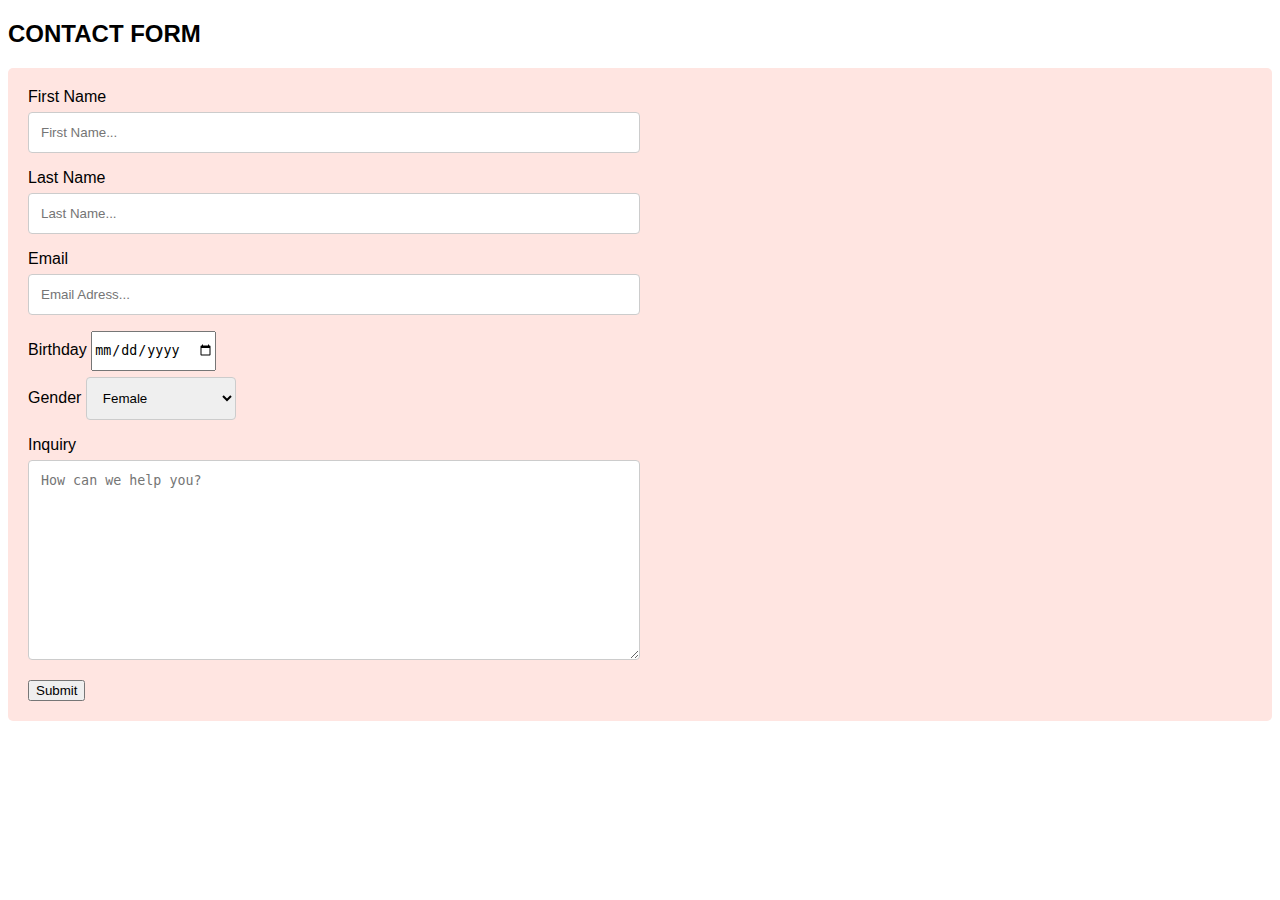
==== contact.html @ ac70381a "homework 1" ====
<!DOCTYPE html>
<html>
    <head>
        <meta name="viewport" content="width=device-width, initial-scale=1">
        <style>
            body{font-family:Verdana, Geneva, Tahoma, sans-serif}
            *{box-sizing: border-box;}
            
            input[type=text], select, textarea{
                width: 50%;
                padding: 12px;
                border: 1px solid #ccc;
                border-radius: 4px;
                box-sizing: border-box;
                margin-top: 6px;
                margin-bottom: 16px;
                resize: vertical;
            }

            input[type-submit] {
                background-color:rgb(255, 229, 225);
                color: white;
                padding: 12px 20px;
                border: none;
                border-radius: 4px;
                cursor: pointer;
            }

        .container {
            border-radius: 5px;
            background-color:rgb(255, 229, 225);
            padding: 20px;
        }
        </style>
    </head>
    <body>
        <h2>CONTACT FORM</h2>
        <div class="container">
            <form action="/action_page.php">
                <label for="fname">First Name</label><br>
                    <input type="text" id="fname" name="firstname" placeholder="First Name...">
                    <br>

                <label for="lname">Last Name</label><br>
                    <input type="text" id="lname" name="lastname" placeholder="Last Name...">
                    <br>

                <label for="email">Email </label><br>
                    <input type="text" id="email" name="email" placeholder="Email Adress...">
                    <br>

                <label for="birthday">Birthday</label>
                    <input type="date" id="birthday" name="birthday" style="height:40px;"><br>

                <label for="Gender">Gender</label>
                    <select id="gender" name="Gender" style="width:150px;">
                      <option value="Female">Female</option>
                      <option value="Male">Male</option>
                      <option value="Unidentified">Unidentified</option>
                    </select>
                    <br>
               
                <label for="inquiry">Inquiry</label><br>
                    <textarea id="inquiry" name="inquiry" placeholder="How can we help you?" style="height:200px;"></textarea><br>

                <input type="submit" value="Submit">

            </form>
        </div>
    </body>
    </html>
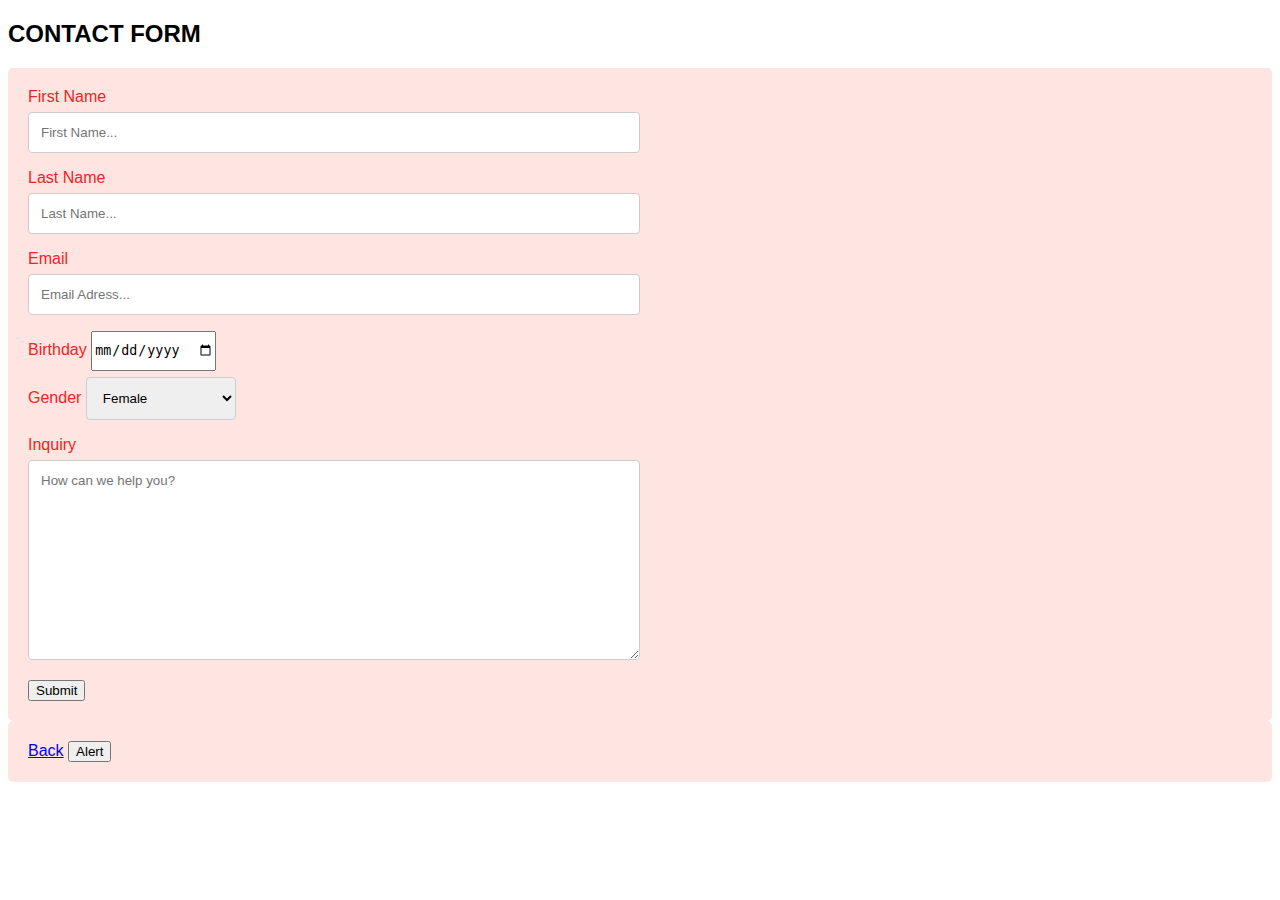
==== commit ed078fb3: "homework2" ====
--- a/contact.html
+++ b/contact.html
@@ -1,71 +1,106 @@
 <!DOCTYPE html>
 <html>
-    <head>
-        <meta name="viewport" content="width=device-width, initial-scale=1">
-        <style>
-            body{font-family:Verdana, Geneva, Tahoma, sans-serif}
-            *{box-sizing: border-box;}
-            
-            input[type=text], select, textarea{
-                width: 50%;
-                padding: 12px;
-                border: 1px solid #ccc;
-                border-radius: 4px;
-                box-sizing: border-box;
-                margin-top: 6px;
-                margin-bottom: 16px;
-                resize: vertical;
-            }
 
-            input[type-submit] {
-                background-color:rgb(255, 229, 225);
-                color: white;
-                padding: 12px 20px;
-                border: none;
-                border-radius: 4px;
-                cursor: pointer;
-            }
+<head>
+    <link href="mystyle.css" rel="stylesheet" />
+    <script src="https://ajax.googleapis.com/ajax/libs/jquery/3.5.1/jquery.min.js"></script>
+    <meta name="viewport" content="width=device-width, initial-scale=1">
+    <style>
+        body {
+            font-family: Verdana, Geneva, Tahoma, sans-serif
+        }
+        
+        * {
+            box-sizing: border-box;
+        }
+        
+        label {
+            color: #ee2424;
+        }
+        
+        input[type=text],
+        select,
+        textarea {
+            width: 50%;
+            padding: 12px;
+            border: 1px solid #ccc;
+            border-radius: 4px;
+            box-sizing: border-box;
+            margin-top: 6px;
+            margin-bottom: 16px;
+            resize: vertical;
+        }
+        
+        textarea {
+            font-family: Verdana, Geneva, Tahoma, sans-serif;
+        }
+        
+        input[type-submit] {
+            background-color: rgb(255, 229, 225);
+            color: white;
+            padding: 12px 20px;
+            border: none;
+            border-radius: 4px;
+            cursor: pointer;
+        }
+    </style>
+</head>
 
-        .container {
-            border-radius: 5px;
-            background-color:rgb(255, 229, 225);
-            padding: 20px;
-        }
-        </style>
-    </head>
-    <body>
-        <h2>CONTACT FORM</h2>
-        <div class="container">
-            <form action="/action_page.php">
-                <label for="fname">First Name</label><br>
-                    <input type="text" id="fname" name="firstname" placeholder="First Name...">
-                    <br>
+<body>
+    <h2>CONTACT FORM</h2>
+    <div class="contact-container">
+        <form action="/action_page.php">
+            <label id="label-fname" for="fname">First Name</label><br>
+            <input type="text" id="fname" name="firstname" placeholder="First Name...">
+            <br>
 
-                <label for="lname">Last Name</label><br>
-                    <input type="text" id="lname" name="lastname" placeholder="Last Name...">
-                    <br>
+            <label id="label-lname" for="lname">Last Name</label><br>
+            <input type="text" id="lname" name="lastname" placeholder="Last Name...">
+            <br>
 
-                <label for="email">Email </label><br>
-                    <input type="text" id="email" name="email" placeholder="Email Adress...">
-                    <br>
+            <label for="email">Email </label><br>
+            <input type="text" id="email" name="email" placeholder="Email Adress...">
+            <br>
 
-                <label for="birthday">Birthday</label>
-                    <input type="date" id="birthday" name="birthday" style="height:40px;"><br>
+            <label for="birthday">Birthday</label>
+            <input type="date" id="birthday" name="birthday" style="height:40px;"><br>
 
-                <label for="Gender">Gender</label>
-                    <select id="gender" name="Gender" style="width:150px;">
-                      <option value="Female">Female</option>
-                      <option value="Male">Male</option>
-                      <option value="Unidentified">Unidentified</option>
-                    </select>
-                    <br>
-               
-                <label for="inquiry">Inquiry</label><br>
-                    <textarea id="inquiry" name="inquiry" placeholder="How can we help you?" style="height:200px;"></textarea><br>
+            <label for="Gender">Gender</label>
+            <select id="gender" name="Gender" style="width:150px;">
+                <option value="Female">Female</option>
+                <option value="Male">Male</option>
+                <option value="Unidentified">Unidentified</option>
+            </select>
+            <br>
 
-                <input type="submit" value="Submit">
+            <label for="inquiry">Inquiry</label><br>
+            <textarea id="inquiry" name="inquiry" placeholder="How can we help you?" style="height:200px;"></textarea><br>
 
-            </form>
-        </div>
-    </body>
-    </html>+            <input type="submit" value="Submit">
+
+        </form>
+    </div>
+    <div class="contact-container">
+        <a href="index.html" class="btn btn-info" role="button">Back</a>
+        <button type="button" id="Alertbutton" class="btn btn-primary btn-lg">Alert</button>
+    </div>
+    <script>
+        $(document).ready(function() {
+            // $("#Alertbutton").click(function () {
+            //     alert("muahahaha");
+            // });
+            // $("#label-fname").click(function () {
+            //     $(this).css({ "color": "yellow", "font-size": "200%" });
+            //     alert("First name");
+            // });
+            $("label").hover(function() {
+                $("label").css('color', '#fff200');
+            }, function() {
+                // change to any color that was previously used.
+                $("label").css('color', '#03dbfc');
+            });
+        });
+    </script>
+</body>
+
+</html>--- a/mystyle.css
+++ b/mystyle.css
@@ -0,0 +1,39 @@
+.group1 {
+    text-align: center;
+    font-family: 'Franklin Gothic Medium', 'Arial Narrow', Arial, sans-serif;
+}
+
+.group2 {
+    background-image: url('https://www.enjpg.com/img/2020/sage-green-aesthetic.jpg');
+    height: 200px;
+    background-repeat: no-repeat;
+    background-attachment: fixed;
+    background-size: cover;
+}
+
+.group3 {
+    font-size: 150%;
+    font-family: 'Times New Roman', Times, serif;
+    color: gray;
+}
+
+.group5 {
+    background-image: url('https://i.pinimg.com/564x/07/4a/72/074a7270132f28eebd89ae0865f00430.jpg');
+    height: 200px;
+    background-repeat: no-repeat;
+    background-attachment: fixed;
+}
+
+.contact-container {
+    border-radius: 5px;
+    background-color: rgb(255, 229, 225);
+    padding: 20px;
+}
+
+
+/* .contact-body {
+    font-family: Verdana, Geneva, Tahoma, sans-serif
+}
+* {
+    box-sizing: border-box;
+} */